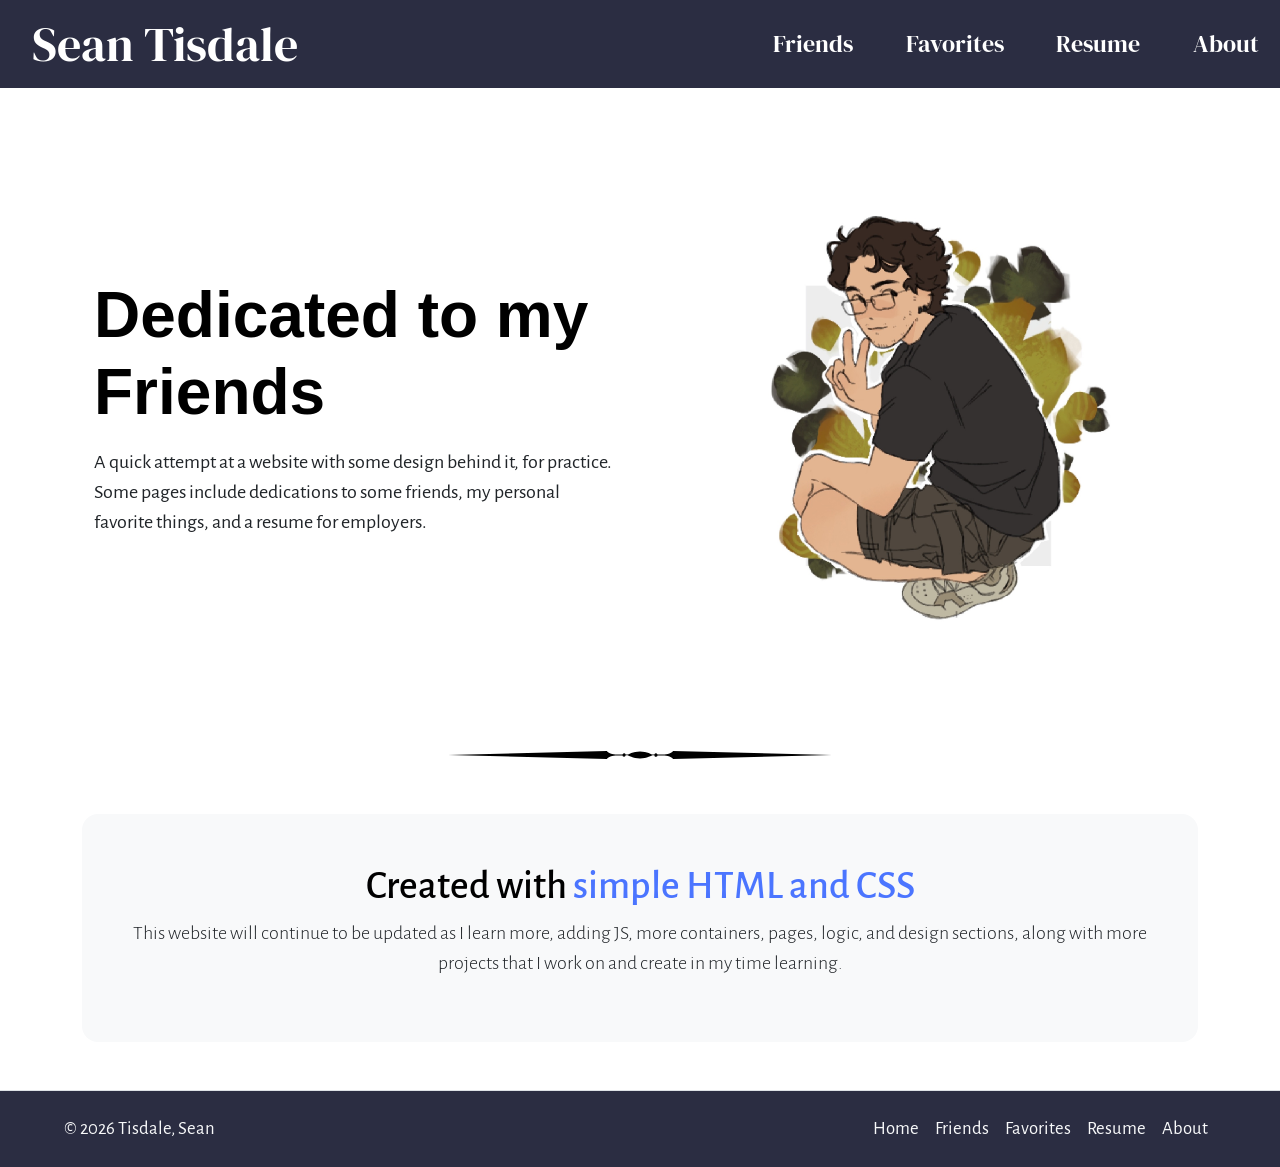
==== index.html @ 56337036 "Add files via upload" ====
<!doctype html>
<html lang="en">
  <head>
    <meta charset="UTF-8" />
    <meta name="viewport" content="width=device-width, initial-scale=1.0" />
    <title>Sean Vision v1</title>
    <link
      href="https://cdn.jsdelivr.net/npm/bootstrap@5.3.8/dist/css/bootstrap.min.css"
      rel="stylesheet"
      integrity="sha384-sRIl4kxILFvY47J16cr9ZwB07vP4J8+LH7qKQnuqkuIAvNWLzeN8tE5YBujZqJLB"
      crossorigin="anonymous"
    />

    <link href="./style.css" rel="stylesheet" />

    <link rel="preconnect" href="https://fonts.googleapis.com" />
    <link rel="preconnect" href="https://fonts.gstatic.com" crossorigin />
    <link
      href="https://fonts.googleapis.com/css2?family=Alegreya+Sans:ital,wght@0,100;0,300;0,400;0,500;0,700;0,800;0,900;1,100;1,300;1,400;1,500;1,700;1,800;1,900&family=DM+Serif+Display:ital@0;1&family=Yuyu&display=swap"
      rel="stylesheet"
    />
  </head>

  <body>
    <!-- Navbar -->
    <nav class="header dm-serif-display-regular">
      <div class="title">
        <a href="./Practice Website.html">Sean Tisdale</a><img src="" />
      </div>
      <div class="bar"></div>
      <div class="navSelection">
        <a href="./friends.html">Friends</a>
      </div>
      <div class="navSelection"><a href="./favorites.html">Favorites</a></div>
      <div class="navSelection">
        <a href="./Resume/index.html">Resume</a>
      </div>
      <div class="navSelection"><a href="./about.html">About</a></div>
    </nav>
    <!-- Hero Card -->
    <div class="container col-xxl-8 px-4 py-5">
      <div class="row flex-lg-row-reverse align-items-center g-5 py-5">
        <div class="col-10 col-sm-8 col-lg-6">
          <img
            src="./assets/hailey art/river cropped.png"
            class="d-block mx-lg-auto img-fluid"
            alt="art of Sean squatting"
            width="700"
            height="500"
            loading="lazy"
          />
        </div>
        <div class="col-lg-6">
          <h2
            class="display-5 fw-bold text-body-emphasis 1h-1 mb-3 yuyu-regular"
          >
            Dedicated to my Friends
          </h2>
          <p class="lead alegreya-sans-regular">
            A quick attempt at a website with some design behind it, for
            practice. Some pages include dedications to some friends, my
            personal favorite things, and a resume for employers.
          </p>
        </div>
      </div>
    </div>

    <div style="text-align: center">
      <img src="./assets/other/Vector line.svg" width="30%" />
    </div>
    <!-- Jumbotron -->
    <div class="container my-5">
      <div
        class="p-5 text-center bg-body-tertiary rounded-4 alegreya-sans-regular"
      >
        <h1 class="text-body-emphasis">
          Created with <span>simple HTML and CSS</span>
        </h1>
        <p class="lead">
          This website will continue to be updated as I learn more, adding JS,
          more containers, pages, logic, and design sections, along with more
          projects that I work on and create in my time learning.
        </p>
      </div>
    </div>
    <!-- Footer -->
    <footer
      class="d-flex flex-wrap justify-content-between align-items-center py-3 border-top color alegreya-sans-regular"
      style="padding-left: 5%; padding-right: 5%; font-size: 14pt"
    >
      <p class="col-md-4 mb-0 text-light">© 2026 Tisdale, Sean</p>
      <ul class="nav col-md-4 justify-content-end">
        <li class="nav-item">
          <a href="./Practice Website.html" class="nav-link px-2 text-light"
            >Home</a
          >
        </li>
        <li class="nav-item">
          <a href="./friends.html" class="nav-link px-2 text-light">Friends</a>
        </li>
        <li class="nav-item">
          <a href="./favorites.html" class="nav-link px-2 text-light"
            >Favorites</a
          >
        </li>
        <li class="nav-item">
          <a href="./Resume/index.html" class="nav-link px-2 text-light"
            >Resume</a
          >
        </li>
        <li class="nav-item">
          <a href="./about.html" class="nav-link px-2 text-light">About</a>
        </li>
      </ul>
    </footer>
    <script
      src="https://cdn.jsdelivr.net/npm/bootstrap@5.3.8/dist/js/bootstrap.bundle.min.js"
      integrity="sha384-FKyoEForCGlyvwx9Hj09JcYn3nv7wiPVlz7YYwJrWVcXK/BmnVDxM+D2scQbITxI"
      crossorigin="anonymous"
    ></script>
  </body>
</html>
---- style.css ----
.yuyu-regular {
  font-family: "Yuyu", sans-serif;
  font-weight: 400;
  font-style: normal;
  font-size: 48pt;
}

.dm-serif-display-regular {
  font-family: "DM Serif Display", serif;
  font-weight: 400;
  font-style: normal;
}

.alegreya-sans-regular {
  font-family: "Alegreya Sans", sans-serif;
  font-weight: 400;
  font-style: normal;
}

.color {
  background-color: #2b2d42;
}

.header {
  display: flex;
  gap: 10px;
  justify-content: center;
  align-items: center;
  background-color: #2b2d42;
}

.title {
  padding: 8px;
  padding-left: 32px;
  color: white;
  font-size: 3rem;
}

.bar {
  height: 60px;
  flex-grow: 10;
}

.navSelection {
  color: white;
  flex-grow: 1;
  text-align: center;
  font-size: 1.5rem;
}

a {
  color: inherit;
  text-decoration: none;
}

.flex {
  display: flex;
  margin-left: 25%;
  margin-right: 25%;
  justify-content: center;
  align-items: center;
}

.friend-text {
  padding: 16px;
}

.friend-text2 {
  padding: 16px;
  order: -1;
}

span {
  color: #4b75ff;
}
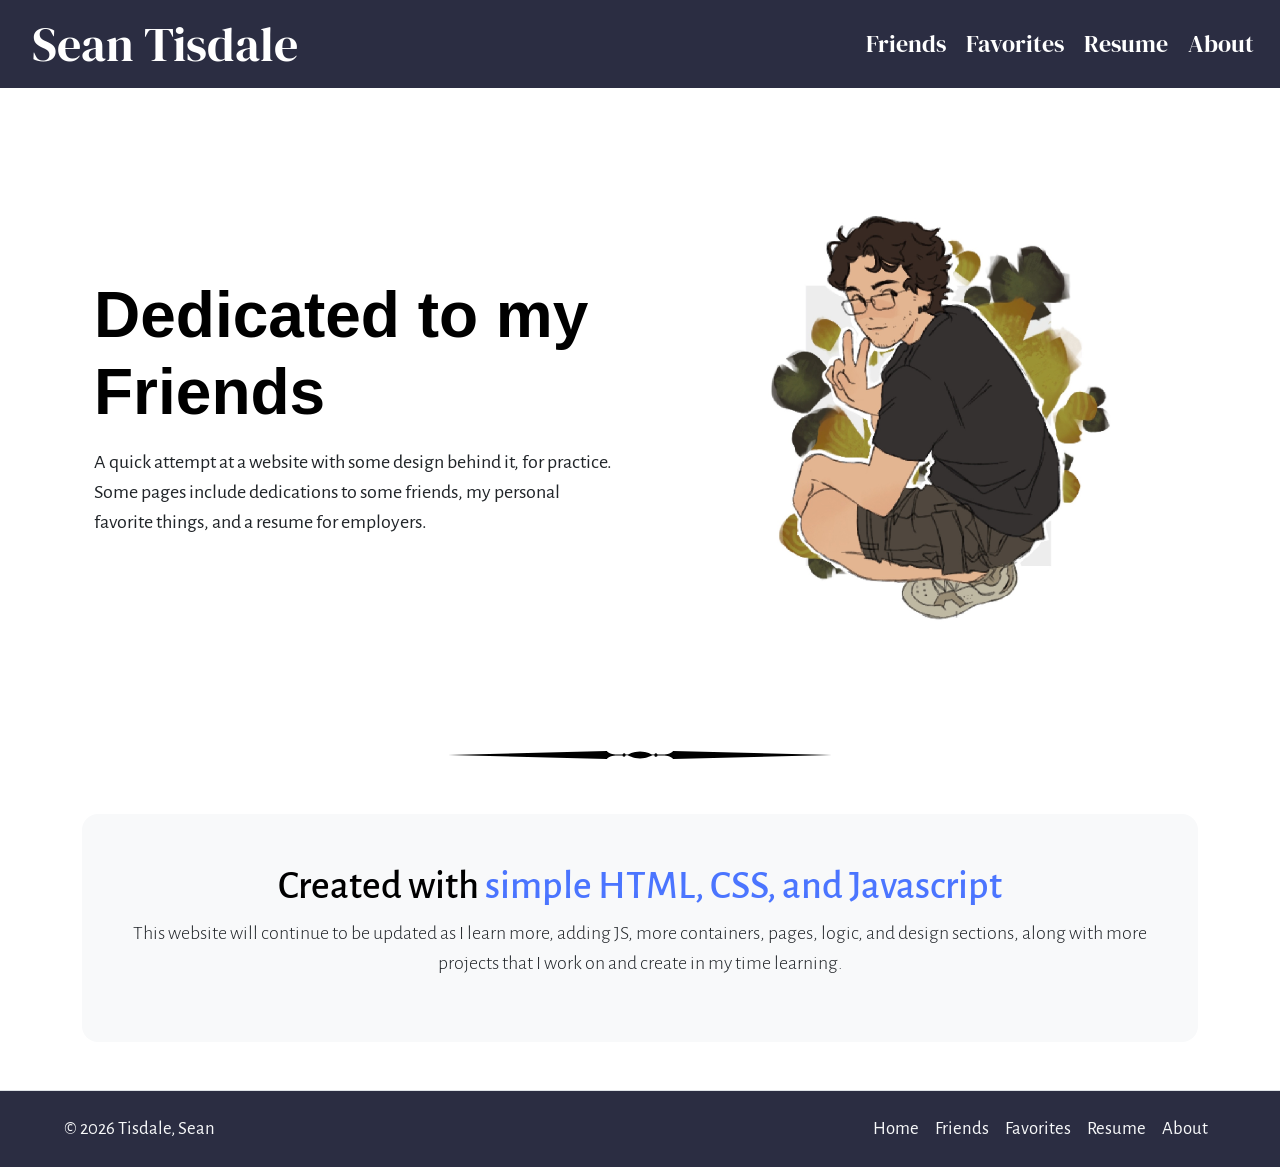
==== commit 9e2d2508: "Add files via upload" ====
--- a/index.html
+++ b/index.html
@@ -25,22 +25,32 @@
     <!-- Navbar -->
     <nav class="header dm-serif-display-regular">
       <div class="title">
-        <a href="./Practice Website.html">Sean Tisdale</a><img src="" />
+        <a href="./index.html">Sean Tisdale</a>
       </div>
       <div class="bar"></div>
-      <div class="navSelection">
-        <a href="./friends.html">Friends</a>
+      <div class="right">
+        <div class="dropdown">Dropdown!</div>
+        <div class="navSelection">
+          <a href="./friends.html">Friends</a>
+        </div>
+        <div class="navSelection"><a href="./favorites.html">Favorites</a></div>
+        <div class="navSelection">
+          <a href="./Resume/index.html">Resume</a>
+        </div>
+        <div class="navSelection"><a href="./about.html">About</a></div>
       </div>
-      <div class="navSelection"><a href="./favorites.html">Favorites</a></div>
-      <div class="navSelection">
-        <a href="./Resume/index.html">Resume</a>
-      </div>
-      <div class="navSelection"><a href="./about.html">About</a></div>
     </nav>
+    <!-- Mobile Navbar -->
+    <div class="mobileLinks alegreya-sans-regular hide">
+      <a href="./friends.html">Friends</a>
+      <a href="./favorites.html">Favorites</a>
+      <a href="./Resume/index.html">Resume</a>
+      <a href="./about.html">About</a>
+    </div>
     <!-- Hero Card -->
     <div class="container col-xxl-8 px-4 py-5">
       <div class="row flex-lg-row-reverse align-items-center g-5 py-5">
-        <div class="col-10 col-sm-8 col-lg-6">
+        <div class="col-10 col-sm-8 col-lg-6 align-items-center">
           <img
             src="./assets/hailey art/river cropped.png"
             class="d-block mx-lg-auto img-fluid"
@@ -74,7 +84,7 @@
         class="p-5 text-center bg-body-tertiary rounded-4 alegreya-sans-regular"
       >
         <h1 class="text-body-emphasis">
-          Created with <span>simple HTML and CSS</span>
+          Created with <span>simple HTML, CSS, and Javascript</span>
         </h1>
         <p class="lead">
           This website will continue to be updated as I learn more, adding JS,
@@ -91,9 +101,7 @@
       <p class="col-md-4 mb-0 text-light">© 2026 Tisdale, Sean</p>
       <ul class="nav col-md-4 justify-content-end">
         <li class="nav-item">
-          <a href="./Practice Website.html" class="nav-link px-2 text-light"
-            >Home</a
-          >
+          <a href="./index.html" class="nav-link px-2 text-light">Home</a>
         </li>
         <li class="nav-item">
           <a href="./friends.html" class="nav-link px-2 text-light">Friends</a>
@@ -113,6 +121,9 @@
         </li>
       </ul>
     </footer>
+
+    <script src="https://ajax.googleapis.com/ajax/libs/jquery/3.7.1/jquery.min.js"></script>
+    <script src="index.js"></script>
     <script
       src="https://cdn.jsdelivr.net/npm/bootstrap@5.3.8/dist/js/bootstrap.bundle.min.js"
       integrity="sha384-FKyoEForCGlyvwx9Hj09JcYn3nv7wiPVlz7YYwJrWVcXK/BmnVDxM+D2scQbITxI"
--- a/style.css
+++ b/style.css
@@ -21,14 +21,6 @@
   background-color: #2b2d42;
 }
 
-.header {
-  display: flex;
-  gap: 10px;
-  justify-content: center;
-  align-items: center;
-  background-color: #2b2d42;
-}
-
 .title {
   padding: 8px;
   padding-left: 32px;
@@ -43,9 +35,90 @@
 
 .navSelection {
   color: white;
-  flex-grow: 1;
-  text-align: center;
   font-size: 1.5rem;
+}
+
+.mobileLinks {
+  display: flex;
+  flex-direction: column;
+  justify-content: center;
+  align-items: center;
+  gap: 16px;
+  padding: 12px 0px;
+  font-size: 1.75rem;
+  background-color: #9ea1c0;
+  color: white;
+}
+
+.mobileLinks a {
+  border-bottom: solid;
+}
+
+.hide {
+  display: none;
+}
+
+.aboutImage {
+  max-width: 100%;
+  height: auto;
+}
+
+@media (min-width: 757px) {
+  .header {
+    display: flex;
+    gap: 10px;
+    justify-content: center;
+    align-items: center;
+    background-color: #2b2d42;
+  }
+
+  .right {
+    display: flex;
+    flex-grow: 4;
+    gap: 20px;
+    flex-direction: row;
+    justify-content: right;
+    padding-right: 2%;
+  }
+
+  .navSelection {
+    display: block;
+  }
+
+  .dropdown {
+    display: none;
+  }
+}
+
+@media (max-width: 756px) {
+  .header {
+    display: flex;
+    height: 120px;
+    gap: 10px;
+    justify-content: center;
+    align-items: center;
+    background-color: #2b2d42;
+  }
+
+  .right {
+    position: absolute;
+    right: 2%;
+  }
+
+  .navSelection {
+    display: none;
+  }
+
+  .dropdown {
+    display: block;
+    color: white;
+    font-size: 1.5rem;
+  }
+
+  .col-10,
+  .col-sm-8 {
+    margin-top: 0px;
+  }
 }
 
 a {
@@ -61,15 +134,13 @@
   align-items: center;
 }
 
-.friend-text {
-  padding: 16px;
-}
-
-.friend-text2 {
-  padding: 16px;
-  order: -1;
-}
-
 span {
   color: #4b75ff;
 }
+
+@media (max-width: 995px) {
+  .col-sm-8,
+  .col-10 {
+    width: auto;
+  }
+}
